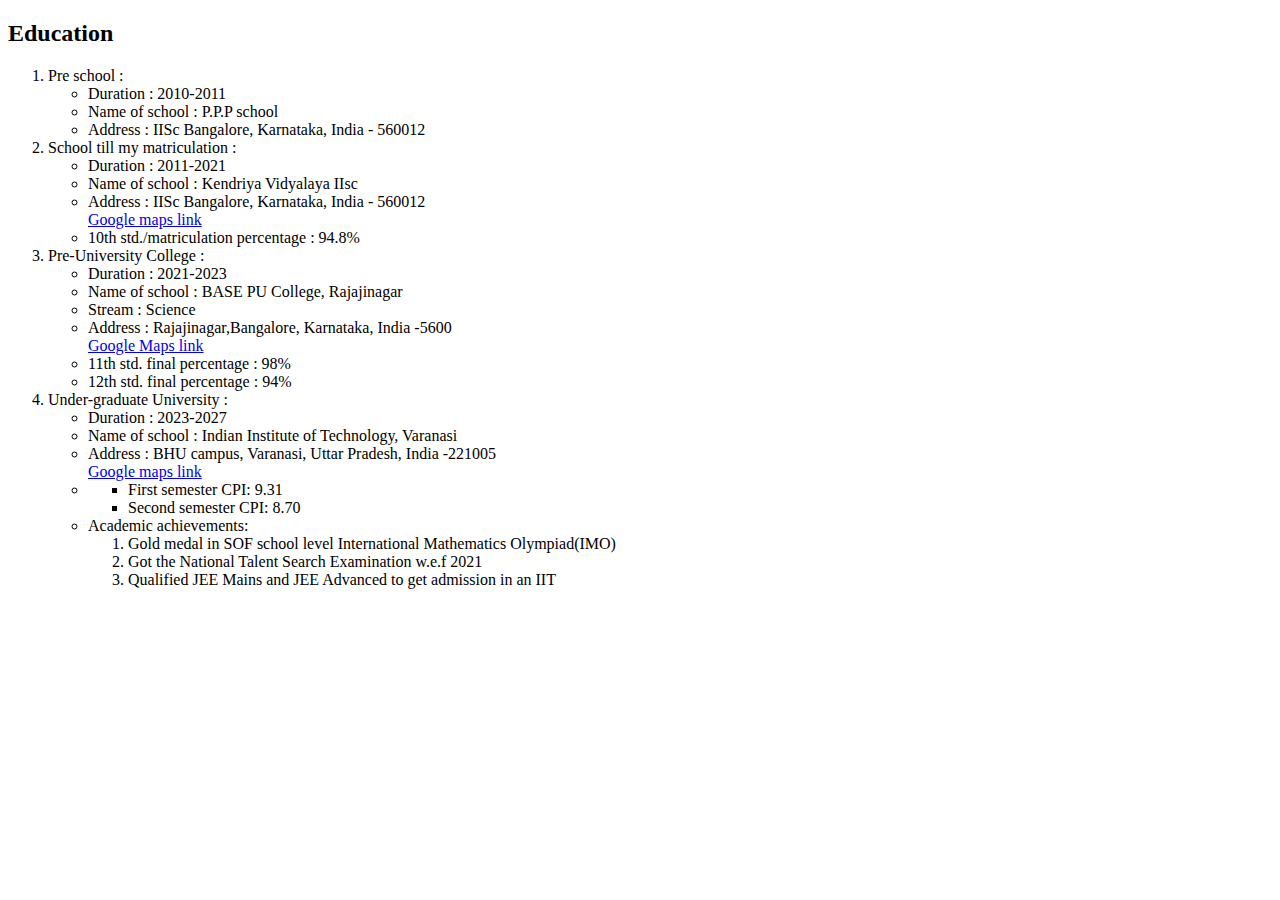
==== education.html @ cc853567 "Add existing file" ====
<!DOCTYPE html>
<html lang="en">
<head>
    <meta charset="UTF-8">
    <meta name="viewport" content="width=device-width, initial-scale=1.0">
    <title> My Education</title>
</head>
<body>
    <p>
        <h2>Education</h2>
        <ol>
            <li>Pre school : 
                <ul> 
                    <li> Duration : 2010-2011 </li>
                    <li> Name of school : P.P.P school </li>
                    <li> Address : IISc Bangalore, Karnataka, India - 560012 </li>
                </ul> 
            </li>
            <li> School till my matriculation :
                <ul>
                    <li> Duration : 2011-2021 </li>
                    <li> Name of school : Kendriya Vidyalaya IIsc </li>
                    <li> Address : IISc Bangalore, Karnataka, India - 560012 <br/>
                        <a href = "https://www.google.com/maps/place/Kendriya+Vidyalaya+IISC/@13.018337,77.5589257,15z/data=!4m6!3m5!1s0x3bae3d9be339affb:0x1341f0b4e6b96d69!8m2!3d13.018337!4d77.5589257!16s%2Fm%2F0rfhbch?entry=ttu&g_ep=EgoyMDI0MDgyMS4wIKXMDSoASAFQAw%3D%3D">Google maps link</a> 
                    </li>
                    <li> 10th std./matriculation percentage : 94.8% </li>
                </ul>
            </li>
            <li> Pre-University College :
                <ul>
                    <li> Duration : 2021-2023 </li>
                    <li> Name of school : BASE PU College, Rajajinagar </li>
                    <li> Stream : Science </li>
                    <li> Address : Rajajinagar,Bangalore, Karnataka, India -5600
                        <br/>
                        <a href="https://www.google.com/maps/place/BASE+PU+College/@12.9909931,77.5435622,17z/data=!3m1!4b1!4m6!3m5!1s0x3bae3d93bd38daf5:0x87323bbfaed50df8!8m2!3d12.9909879!4d77.5461371!16s%2Fg%2F11dz5q28pm?authuser=0&entry=ttu&g_ep=EgoyMDI0MDgyMS4wIKXMDSoASAFQAw%3D%3D"> Google Maps link</a>
                    </li>
                    <li>11th std. final percentage : 98%</li>
                    <li> 12th std. final percentage : 94%</li>
                </ul>
            </li>
            <li> Under-graduate University :
                <ul>
                    <li> Duration : 2023-2027 </li>
                    <li> Name of school : Indian Institute of Technology, Varanasi  </li>
                    <li> Address : BHU campus, Varanasi, Uttar Pradesh, India -221005
                        <br/>
                        <a href="https://www.google.com/maps/place/Indian+Institute+of+Technology+(BHU)+Varanasi/@25.2623173,82.9867376,17z/data=!3m1!4b1!4m6!3m5!1s0x398e33ef9b1f7cdd:0x7555db6d623dc140!8m2!3d25.2623125!4d82.9893125!16zL20vMDdkY2Y5?authuser=0&entry=ttu&g_ep=EgoyMDI0MDgyMS4wIKXMDSoASAFQAw%3D%3D"> Google maps link</a>
                    <li> 
                        <ul>
                            <li> First semester CPI: 9.31 </li>
                            <li> Second semester CPI: 8.70 </li>
                        </ul>
                    </li>
                    <li> Academic achievements:
                        <ol>
                            <li>Gold medal in SOF school level International Mathematics Olympiad(IMO)</li>
                            <li>Got the National Talent Search Examination w.e.f 2021 </li>
                            <li>Qualified JEE Mains and JEE Advanced to get admission in an IIT</li>
                        </ol>
                    </li>
                </ul>
            </li>
             
        </ol>
    </p>
</body>
</html>
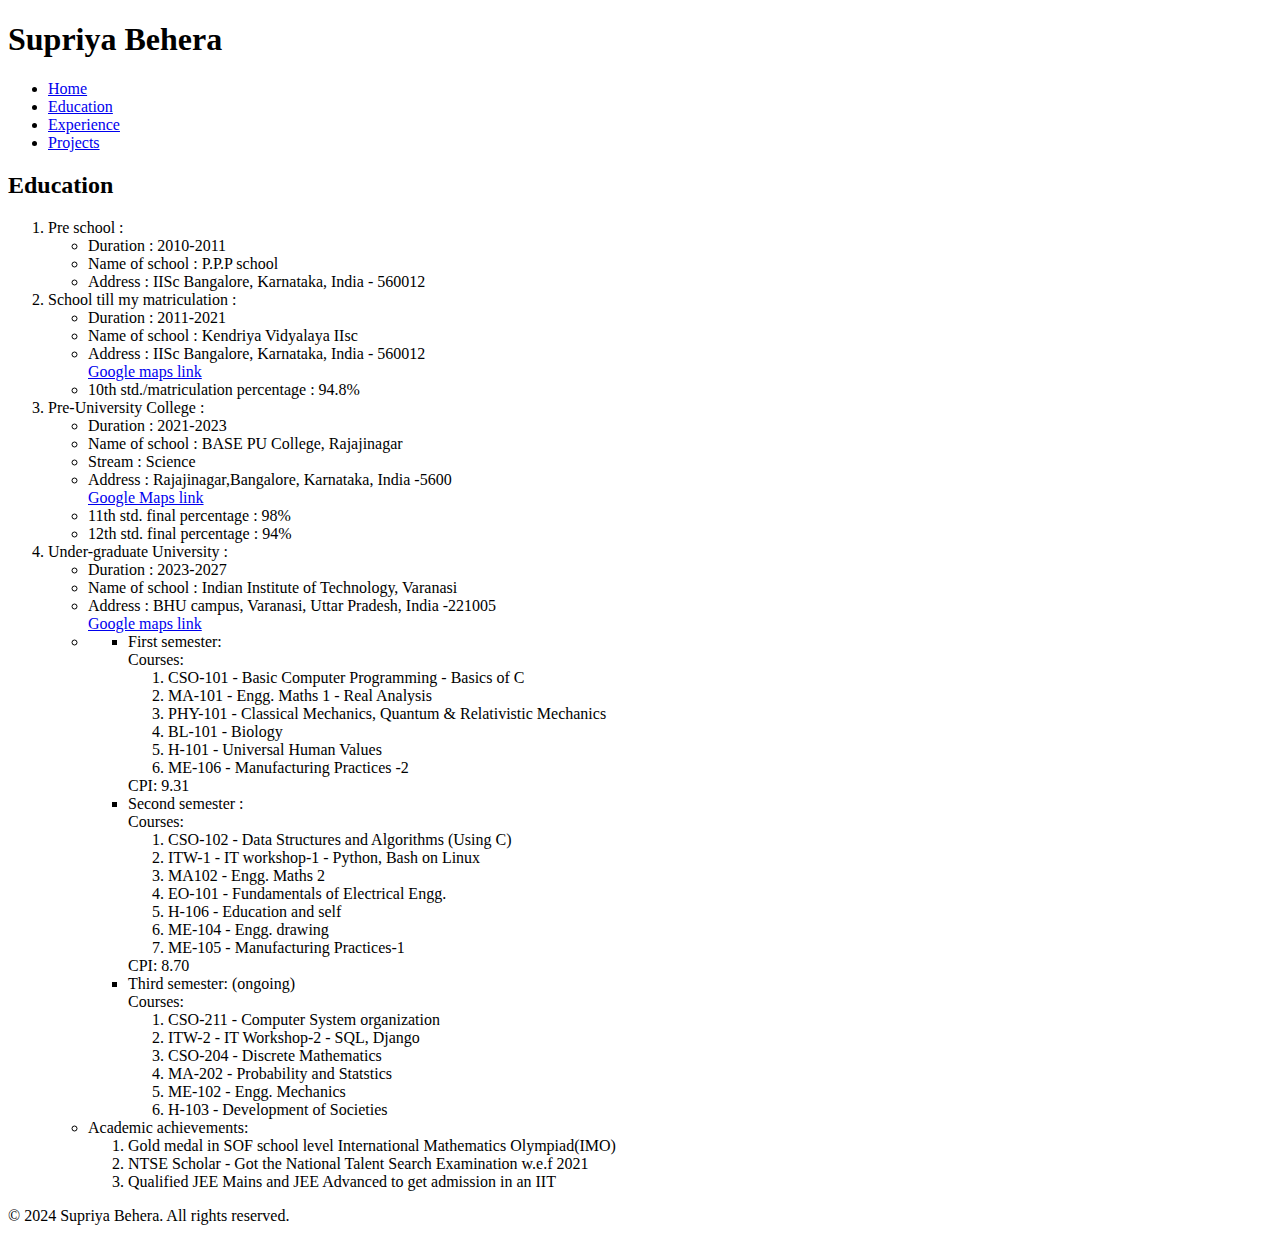
==== commit 5a273303: "css_commit" ====
--- a/education.html
+++ b/education.html
@@ -6,63 +6,113 @@
     <title> My Education</title>
 </head>
 <body>
-    <p>
-        <h2>Education</h2>
-        <ol>
-            <li>Pre school : 
-                <ul> 
-                    <li> Duration : 2010-2011 </li>
-                    <li> Name of school : P.P.P school </li>
-                    <li> Address : IISc Bangalore, Karnataka, India - 560012 </li>
-                </ul> 
-            </li>
-            <li> School till my matriculation :
-                <ul>
-                    <li> Duration : 2011-2021 </li>
-                    <li> Name of school : Kendriya Vidyalaya IIsc </li>
-                    <li> Address : IISc Bangalore, Karnataka, India - 560012 <br/>
-                        <a href = "https://www.google.com/maps/place/Kendriya+Vidyalaya+IISC/@13.018337,77.5589257,15z/data=!4m6!3m5!1s0x3bae3d9be339affb:0x1341f0b4e6b96d69!8m2!3d13.018337!4d77.5589257!16s%2Fm%2F0rfhbch?entry=ttu&g_ep=EgoyMDI0MDgyMS4wIKXMDSoASAFQAw%3D%3D">Google maps link</a> 
-                    </li>
-                    <li> 10th std./matriculation percentage : 94.8% </li>
-                </ul>
-            </li>
-            <li> Pre-University College :
-                <ul>
-                    <li> Duration : 2021-2023 </li>
-                    <li> Name of school : BASE PU College, Rajajinagar </li>
-                    <li> Stream : Science </li>
-                    <li> Address : Rajajinagar,Bangalore, Karnataka, India -5600
-                        <br/>
-                        <a href="https://www.google.com/maps/place/BASE+PU+College/@12.9909931,77.5435622,17z/data=!3m1!4b1!4m6!3m5!1s0x3bae3d93bd38daf5:0x87323bbfaed50df8!8m2!3d12.9909879!4d77.5461371!16s%2Fg%2F11dz5q28pm?authuser=0&entry=ttu&g_ep=EgoyMDI0MDgyMS4wIKXMDSoASAFQAw%3D%3D"> Google Maps link</a>
-                    </li>
-                    <li>11th std. final percentage : 98%</li>
-                    <li> 12th std. final percentage : 94%</li>
-                </ul>
-            </li>
-            <li> Under-graduate University :
-                <ul>
-                    <li> Duration : 2023-2027 </li>
-                    <li> Name of school : Indian Institute of Technology, Varanasi  </li>
-                    <li> Address : BHU campus, Varanasi, Uttar Pradesh, India -221005
-                        <br/>
-                        <a href="https://www.google.com/maps/place/Indian+Institute+of+Technology+(BHU)+Varanasi/@25.2623173,82.9867376,17z/data=!3m1!4b1!4m6!3m5!1s0x398e33ef9b1f7cdd:0x7555db6d623dc140!8m2!3d25.2623125!4d82.9893125!16zL20vMDdkY2Y5?authuser=0&entry=ttu&g_ep=EgoyMDI0MDgyMS4wIKXMDSoASAFQAw%3D%3D"> Google maps link</a>
-                    <li> 
-                        <ul>
-                            <li> First semester CPI: 9.31 </li>
-                            <li> Second semester CPI: 8.70 </li>
-                        </ul>
-                    </li>
-                    <li> Academic achievements:
-                        <ol>
-                            <li>Gold medal in SOF school level International Mathematics Olympiad(IMO)</li>
-                            <li>Got the National Talent Search Examination w.e.f 2021 </li>
-                            <li>Qualified JEE Mains and JEE Advanced to get admission in an IIT</li>
-                        </ol>
-                    </li>
-                </ul>
-            </li>
-             
-        </ol>
-    </p>
+    <header>
+        <h1>Supriya Behera</h1>
+        <nav>
+            <ul>
+                <li><a href="index.html">Home</a></li>
+                <li><a href="education.html">Education</a></li>
+                <li><a href="experience.html">Experience</a></li>
+                <li><a href="projects.html">Projects</a></li>
+            </ul>
+        </nav>
+    </header>
+    <main>
+        <p>
+            <h2>Education</h2>
+            <ol>
+                <li>Pre school : 
+                    <ul> 
+                        <li> Duration : 2010-2011 </li>
+                        <li> Name of school : P.P.P school </li>
+                        <li> Address : IISc Bangalore, Karnataka, India - 560012 </li>
+                    </ul> 
+                </li>
+                <li> School till my matriculation :
+                    <ul>
+                        <li> Duration : 2011-2021 </li>
+                        <li> Name of school : Kendriya Vidyalaya IIsc </li>
+                        <li> Address : IISc Bangalore, Karnataka, India - 560012 <br/>
+                            <a href = "https://www.google.com/maps/place/Kendriya+Vidyalaya+IISC/@13.018337,77.5589257,15z/data=!4m6!3m5!1s0x3bae3d9be339affb:0x1341f0b4e6b96d69!8m2!3d13.018337!4d77.5589257!16s%2Fm%2F0rfhbch?entry=ttu&g_ep=EgoyMDI0MDgyMS4wIKXMDSoASAFQAw%3D%3D">Google maps link</a> 
+                        </li>
+                        <li> 10th std./matriculation percentage : 94.8% </li>
+                    </ul>
+                </li>
+                <li> Pre-University College :
+                    <ul>
+                        <li> Duration : 2021-2023 </li>
+                        <li> Name of school : BASE PU College, Rajajinagar </li>
+                        <li> Stream : Science </li>
+                        <li> Address : Rajajinagar,Bangalore, Karnataka, India -5600
+                            <br/>
+                            <a href="https://www.google.com/maps/place/BASE+PU+College/@12.9909931,77.5435622,17z/data=!3m1!4b1!4m6!3m5!1s0x3bae3d93bd38daf5:0x87323bbfaed50df8!8m2!3d12.9909879!4d77.5461371!16s%2Fg%2F11dz5q28pm?authuser=0&entry=ttu&g_ep=EgoyMDI0MDgyMS4wIKXMDSoASAFQAw%3D%3D"> Google Maps link</a>
+                        </li>
+                        <li>11th std. final percentage : 98%</li>
+                        <li> 12th std. final percentage : 94%</li>
+                    </ul>
+                </li>
+                <li> Under-graduate University :
+                    <ul>
+                        <li> Duration : 2023-2027 </li>
+                        <li> Name of school : Indian Institute of Technology, Varanasi  </li>
+                        <li> Address : BHU campus, Varanasi, Uttar Pradesh, India -221005
+                            <br/>
+                            <a href="https://www.google.com/maps/place/Indian+Institute+of+Technology+(BHU)+Varanasi/@25.2623173,82.9867376,17z/data=!3m1!4b1!4m6!3m5!1s0x398e33ef9b1f7cdd:0x7555db6d623dc140!8m2!3d25.2623125!4d82.9893125!16zL20vMDdkY2Y5?authuser=0&entry=ttu&g_ep=EgoyMDI0MDgyMS4wIKXMDSoASAFQAw%3D%3D"> Google maps link</a>
+                        <li> 
+                            <ul>
+                                <li> First semester: <br>
+                                    Courses:
+                                    <ol>
+                                        <li>CSO-101 - Basic Computer Programming - Basics of C</li>
+                                        <li>MA-101 - Engg. Maths 1 - Real Analysis</li>
+                                        <li>PHY-101 - Classical Mechanics, Quantum & Relativistic Mechanics</li>
+                                        <li>BL-101 - Biology</li>
+                                        <li>H-101 - Universal Human Values</li>
+                                        <li>ME-106 - Manufacturing Practices -2</li>
+                                    </ol>
+                                    CPI: 9.31 
+                                </li>
+                                <li> Second semester : <br/>
+                                    Courses:
+                                    <ol>
+                                        <li>CSO-102 - Data Structures and Algorithms (Using C)</li>
+                                        <li>ITW-1 - IT workshop-1 - Python, Bash on Linux</li>
+                                        <li>MA102 - Engg. Maths 2 </li>
+                                        <li>EO-101 - Fundamentals of Electrical Engg.</li>
+                                        <li>H-106 - Education and self</li>
+                                        <li>ME-104 - Engg. drawing</li>
+                                        <li>ME-105 - Manufacturing Practices-1</li>
+                                    </ol>
+                                    CPI: 8.70 
+                                </li>
+                                <li>Third semester: (ongoing)<br/>
+                                Courses:
+                                <ol>
+                                    <li>CSO-211 - Computer System organization</li>
+                                    <li>ITW-2 - IT Workshop-2 - SQL, Django</li>
+                                    <li>CSO-204 - Discrete Mathematics </li>
+                                    <li>MA-202 - Probability and Statstics</li>
+                                    <li>ME-102 - Engg. Mechanics</li>
+                                    <li>H-103 - Development of Societies</li>
+                                </ol>
+                                </li>
+                            </ul>
+                        </li>
+                        <li> Academic achievements:
+                            <ol>
+                                <li>Gold medal in SOF school level International Mathematics Olympiad(IMO)</li>
+                                <li>NTSE Scholar - Got the National Talent Search Examination w.e.f 2021</li>
+                                <li>Qualified JEE Mains and JEE Advanced to get admission in an IIT</li>
+                            </ol>
+                        </li>
+                    </ul>
+                </li>
+                 
+            </ol>
+        </p>
+    </main>
+    <footer>
+        <p>&copy; 2024 Supriya Behera. All rights reserved.</p>
+    </footer>
 </body>
 </html>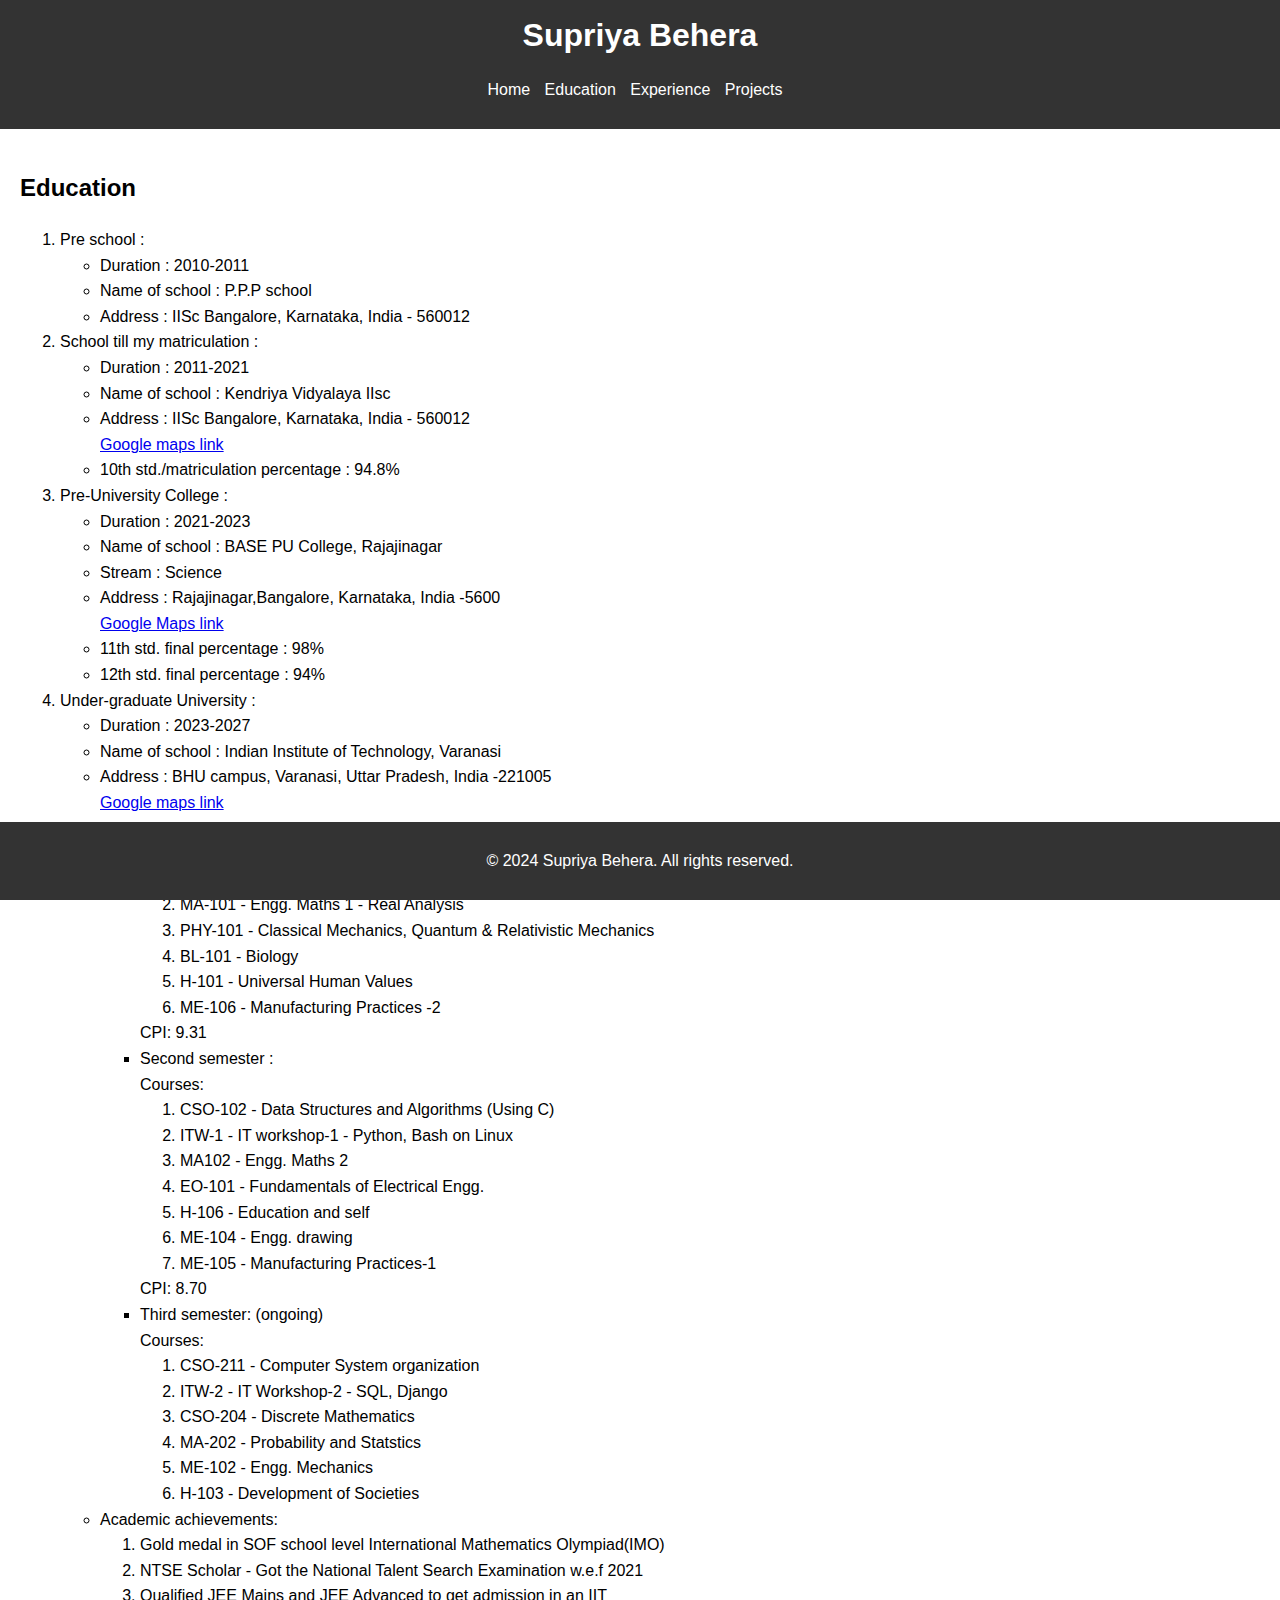
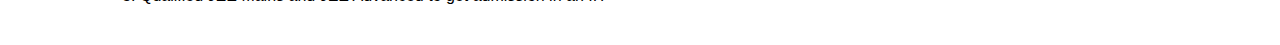
==== commit 26a8ba50: "Added the css file and linked it to all pages" ====
--- a/education.html
+++ b/education.html
@@ -4,6 +4,7 @@
     <meta charset="UTF-8">
     <meta name="viewport" content="width=device-width, initial-scale=1.0">
     <title> My Education</title>
+    <link rel="stylesheet" href="styles.css">
 </head>
 <body>
     <header>
--- a/styles.css
+++ b/styles.css
@@ -0,0 +1,46 @@
+body {
+    font-family: Arial, sans-serif;
+    margin: 0;
+    padding: 0;
+    line-height: 1.6;
+}
+
+header {
+    background-color: #333;
+    color: white;
+    padding: 10px 0;
+    text-align: center;
+}
+
+header h1 {
+    margin: 0;
+}
+
+nav ul {
+    list-style-type: none;
+    padding: 0;
+}
+
+nav ul li {
+    display: inline;
+    margin-right: 10px;
+}
+
+nav ul li a {
+    color: white;
+    text-decoration: none;
+}
+
+main {
+    padding: 20px;
+}
+
+footer {
+    background-color: #333;
+    color: white;
+    text-align: center;
+    padding: 10px 0;
+    position: fixed;
+    bottom: 0;
+    width: 100%;
+}
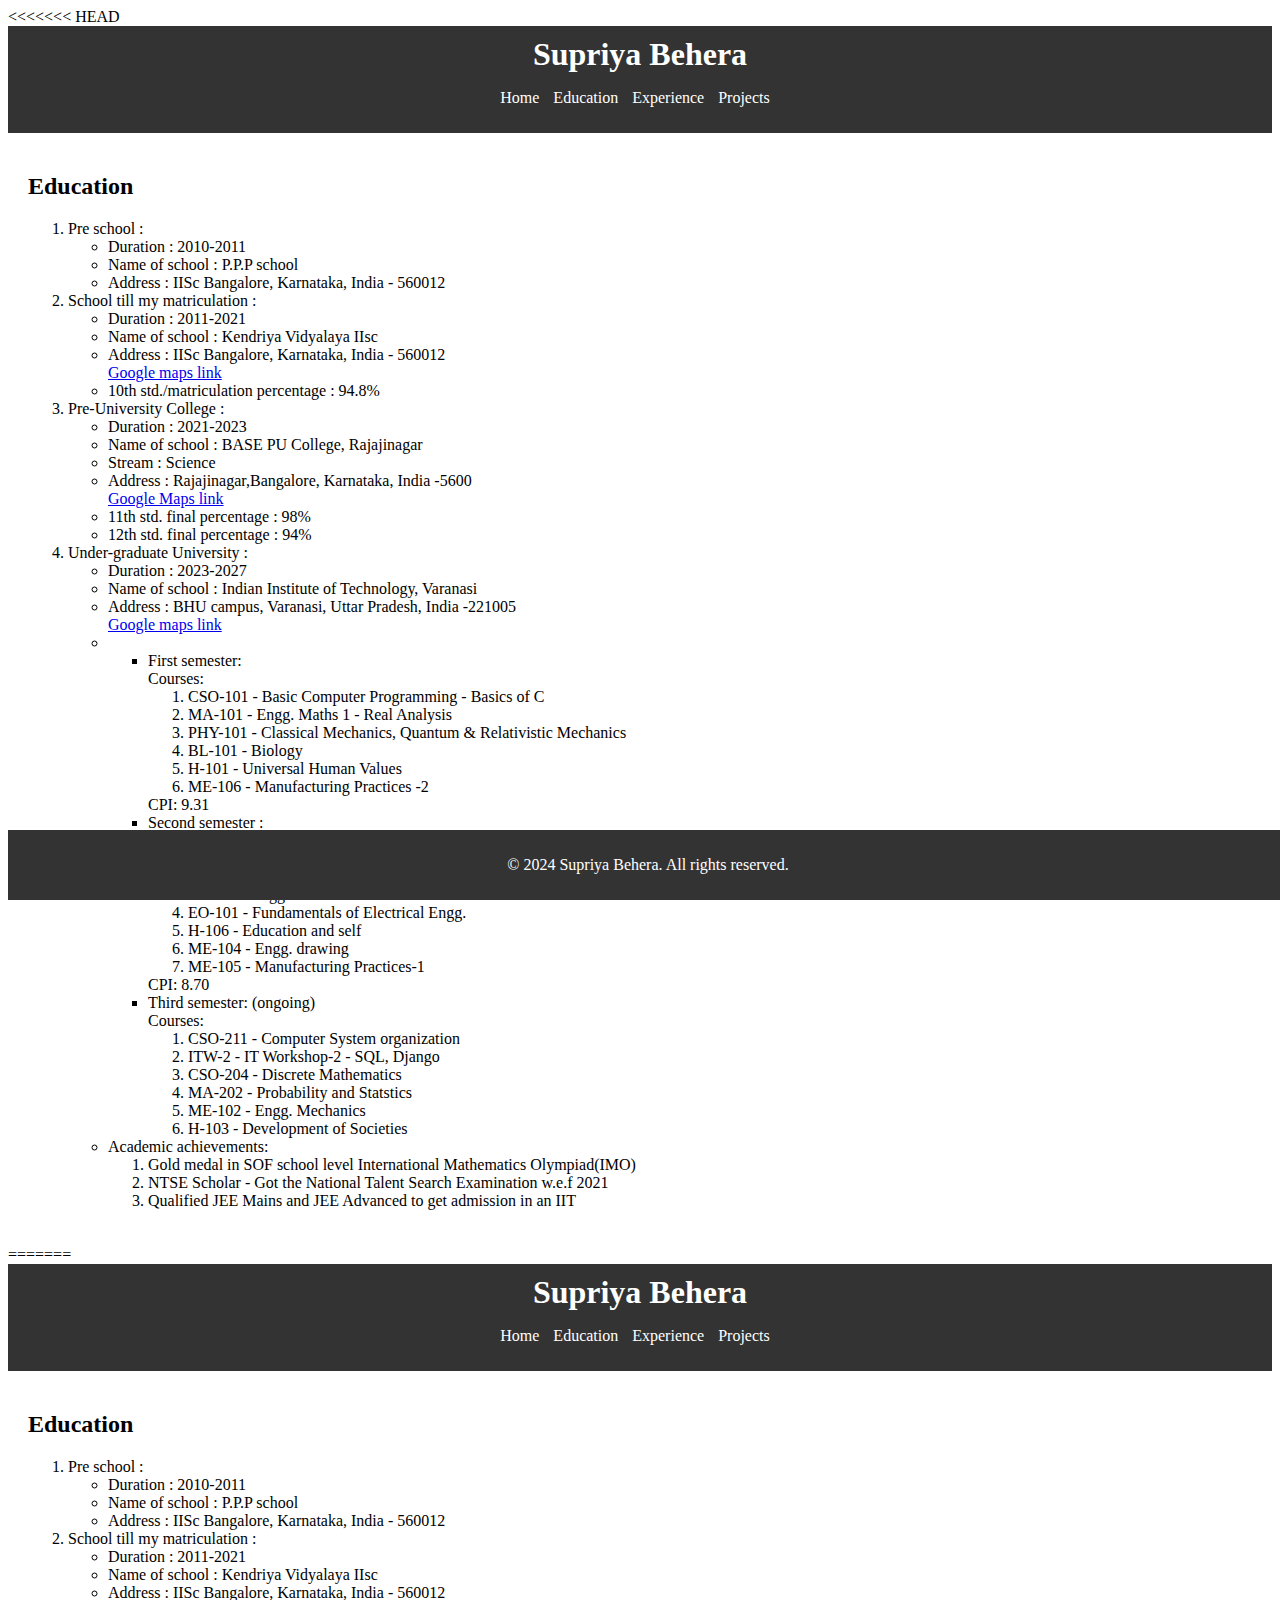
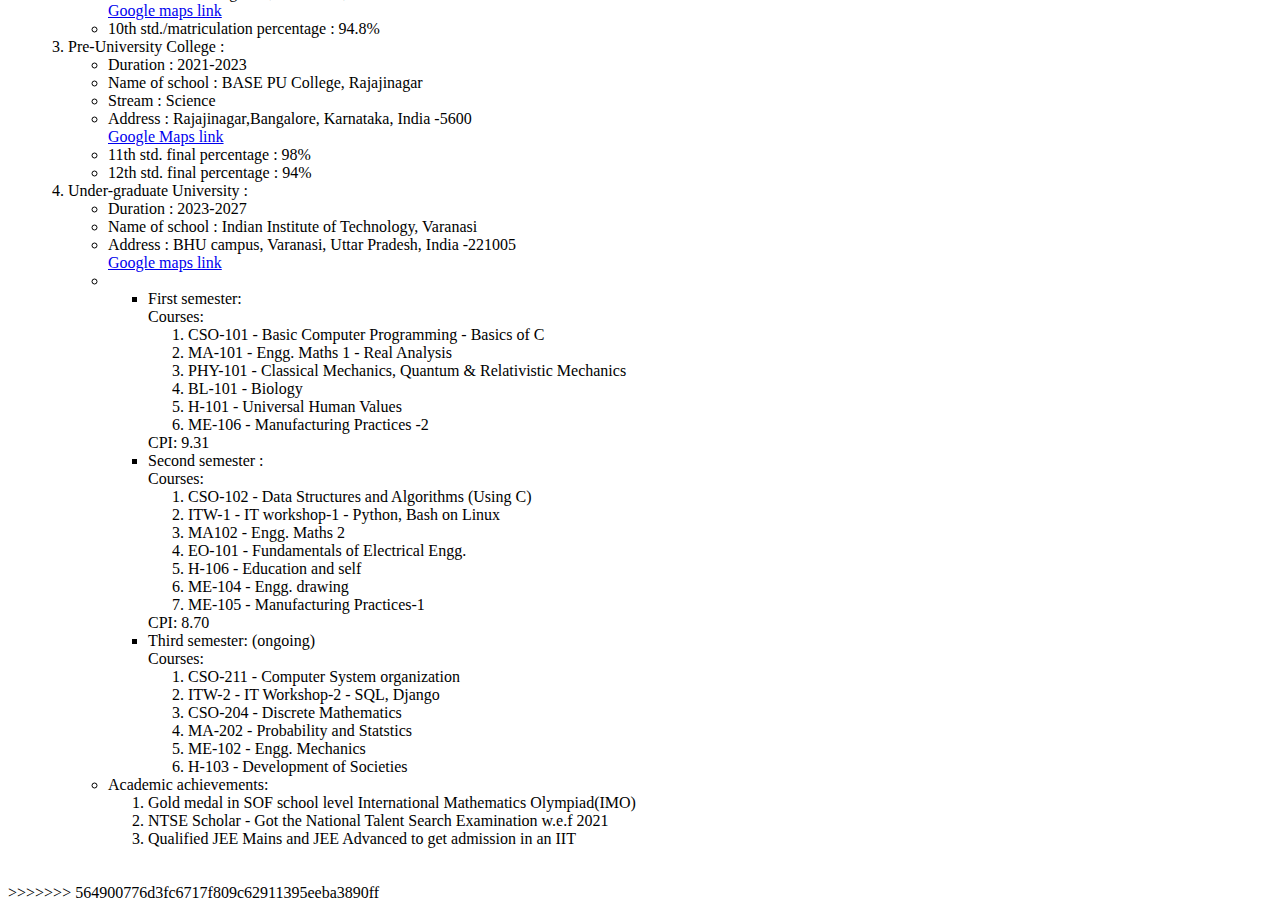
==== commit 3e49638f: "Merge branch 'main' of https://github.com/Supriyabcd/HTML_Projects" ====
--- a/education.html
+++ b/education.html
@@ -1,3 +1,4 @@
+<<<<<<< HEAD
 <!DOCTYPE html>
 <html lang="en">
 <head>
@@ -116,4 +117,124 @@
         <p>&copy; 2024 Supriya Behera. All rights reserved.</p>
     </footer>
 </body>
+=======
+<!DOCTYPE html>
+<html lang="en">
+<head>
+    <meta charset="UTF-8">
+    <meta name="viewport" content="width=device-width, initial-scale=1.0">
+    <title> My Education</title>
+    <link rel="stylesheet" href="styles.css">
+</head>
+<body>
+    <header>
+        <h1>Supriya Behera</h1>
+        <nav>
+            <ul>
+                <li><a href="index.html">Home</a></li>
+                <li><a href="education.html">Education</a></li>
+                <li><a href="experience.html">Experience</a></li>
+                <li><a href="projects.html">Projects</a></li>
+            </ul>
+        </nav>
+    </header>
+    <main>
+        <p>
+            <h2>Education</h2>
+            <ol>
+                <li>Pre school : 
+                    <ul> 
+                        <li> Duration : 2010-2011 </li>
+                        <li> Name of school : P.P.P school </li>
+                        <li> Address : IISc Bangalore, Karnataka, India - 560012 </li>
+                    </ul> 
+                </li>
+                <li> School till my matriculation :
+                    <ul>
+                        <li> Duration : 2011-2021 </li>
+                        <li> Name of school : Kendriya Vidyalaya IIsc </li>
+                        <li> Address : IISc Bangalore, Karnataka, India - 560012 <br/>
+                            <a href = "https://www.google.com/maps/place/Kendriya+Vidyalaya+IISC/@13.018337,77.5589257,15z/data=!4m6!3m5!1s0x3bae3d9be339affb:0x1341f0b4e6b96d69!8m2!3d13.018337!4d77.5589257!16s%2Fm%2F0rfhbch?entry=ttu&g_ep=EgoyMDI0MDgyMS4wIKXMDSoASAFQAw%3D%3D">Google maps link</a> 
+                        </li>
+                        <li> 10th std./matriculation percentage : 94.8% </li>
+                    </ul>
+                </li>
+                <li> Pre-University College :
+                    <ul>
+                        <li> Duration : 2021-2023 </li>
+                        <li> Name of school : BASE PU College, Rajajinagar </li>
+                        <li> Stream : Science </li>
+                        <li> Address : Rajajinagar,Bangalore, Karnataka, India -5600
+                            <br/>
+                            <a href="https://www.google.com/maps/place/BASE+PU+College/@12.9909931,77.5435622,17z/data=!3m1!4b1!4m6!3m5!1s0x3bae3d93bd38daf5:0x87323bbfaed50df8!8m2!3d12.9909879!4d77.5461371!16s%2Fg%2F11dz5q28pm?authuser=0&entry=ttu&g_ep=EgoyMDI0MDgyMS4wIKXMDSoASAFQAw%3D%3D"> Google Maps link</a>
+                        </li>
+                        <li>11th std. final percentage : 98%</li>
+                        <li> 12th std. final percentage : 94%</li>
+                    </ul>
+                </li>
+                <li> Under-graduate University :
+                    <ul>
+                        <li> Duration : 2023-2027 </li>
+                        <li> Name of school : Indian Institute of Technology, Varanasi  </li>
+                        <li> Address : BHU campus, Varanasi, Uttar Pradesh, India -221005
+                            <br/>
+                            <a href="https://www.google.com/maps/place/Indian+Institute+of+Technology+(BHU)+Varanasi/@25.2623173,82.9867376,17z/data=!3m1!4b1!4m6!3m5!1s0x398e33ef9b1f7cdd:0x7555db6d623dc140!8m2!3d25.2623125!4d82.9893125!16zL20vMDdkY2Y5?authuser=0&entry=ttu&g_ep=EgoyMDI0MDgyMS4wIKXMDSoASAFQAw%3D%3D"> Google maps link</a>
+                        <li> 
+                            <ul>
+                                <li> First semester: <br>
+                                    Courses:
+                                    <ol>
+                                        <li>CSO-101 - Basic Computer Programming - Basics of C</li>
+                                        <li>MA-101 - Engg. Maths 1 - Real Analysis</li>
+                                        <li>PHY-101 - Classical Mechanics, Quantum & Relativistic Mechanics</li>
+                                        <li>BL-101 - Biology</li>
+                                        <li>H-101 - Universal Human Values</li>
+                                        <li>ME-106 - Manufacturing Practices -2</li>
+                                    </ol>
+                                    CPI: 9.31 
+                                </li>
+                                <li> Second semester : <br/>
+                                    Courses:
+                                    <ol>
+                                        <li>CSO-102 - Data Structures and Algorithms (Using C)</li>
+                                        <li>ITW-1 - IT workshop-1 - Python, Bash on Linux</li>
+                                        <li>MA102 - Engg. Maths 2 </li>
+                                        <li>EO-101 - Fundamentals of Electrical Engg.</li>
+                                        <li>H-106 - Education and self</li>
+                                        <li>ME-104 - Engg. drawing</li>
+                                        <li>ME-105 - Manufacturing Practices-1</li>
+                                    </ol>
+                                    CPI: 8.70 
+                                </li>
+                                <li>Third semester: (ongoing)<br/>
+                                Courses:
+                                <ol>
+                                    <li>CSO-211 - Computer System organization</li>
+                                    <li>ITW-2 - IT Workshop-2 - SQL, Django</li>
+                                    <li>CSO-204 - Discrete Mathematics </li>
+                                    <li>MA-202 - Probability and Statstics</li>
+                                    <li>ME-102 - Engg. Mechanics</li>
+                                    <li>H-103 - Development of Societies</li>
+                                </ol>
+                                </li>
+                            </ul>
+                        </li>
+                        <li> Academic achievements:
+                            <ol>
+                                <li>Gold medal in SOF school level International Mathematics Olympiad(IMO)</li>
+                                <li>NTSE Scholar - Got the National Talent Search Examination w.e.f 2021</li>
+                                <li>Qualified JEE Mains and JEE Advanced to get admission in an IIT</li>
+                            </ol>
+                        </li>
+                    </ul>
+                </li>
+                 
+            </ol>
+        </p>
+    </main>
+    <footer>
+        <p>&copy; 2024 Supriya Behera. All rights reserved.</p>
+    </footer>
+</body>
+>>>>>>> 564900776d3fc6717f809c62911395eeba3890ff
 </html>--- a/styles.css
+++ b/styles.css
@@ -1,3 +1,4 @@
+<<<<<<< HEAD
 body {
     font-family: Arial, sans-serif;
     margin: 0;
@@ -44,3 +45,51 @@
     bottom: 0;
     width: 100%;
 }
+=======
+body {
+    font-family: Arial, sans-serif;
+    margin: 0;
+    padding: 0;
+    line-height: 1.6;
+}
+
+header {
+    background-color: #333;
+    color: white;
+    padding: 10px 0;
+    text-align: center;
+}
+
+header h1 {
+    margin: 0;
+}
+
+nav ul {
+    list-style-type: none;
+    padding: 0;
+}
+
+nav ul li {
+    display: inline;
+    margin-right: 10px;
+}
+
+nav ul li a {
+    color: white;
+    text-decoration: none;
+}
+
+main {
+    padding: 20px;
+}
+
+footer {
+    background-color: #333;
+    color: white;
+    text-align: center;
+    padding: 10px 0;
+    position: fixed;
+    bottom: 0;
+    width: 100%;
+}
+>>>>>>> 564900776d3fc6717f809c62911395eeba3890ff
--- a/styles.css
+++ b/styles.css
@@ -1,3 +1,4 @@
+<<<<<<< HEAD
 body {
     font-family: Arial, sans-serif;
     margin: 0;
@@ -44,3 +45,51 @@
     bottom: 0;
     width: 100%;
 }
+=======
+body {
+    font-family: Arial, sans-serif;
+    margin: 0;
+    padding: 0;
+    line-height: 1.6;
+}
+
+header {
+    background-color: #333;
+    color: white;
+    padding: 10px 0;
+    text-align: center;
+}
+
+header h1 {
+    margin: 0;
+}
+
+nav ul {
+    list-style-type: none;
+    padding: 0;
+}
+
+nav ul li {
+    display: inline;
+    margin-right: 10px;
+}
+
+nav ul li a {
+    color: white;
+    text-decoration: none;
+}
+
+main {
+    padding: 20px;
+}
+
+footer {
+    background-color: #333;
+    color: white;
+    text-align: center;
+    padding: 10px 0;
+    position: fixed;
+    bottom: 0;
+    width: 100%;
+}
+>>>>>>> 564900776d3fc6717f809c62911395eeba3890ff
